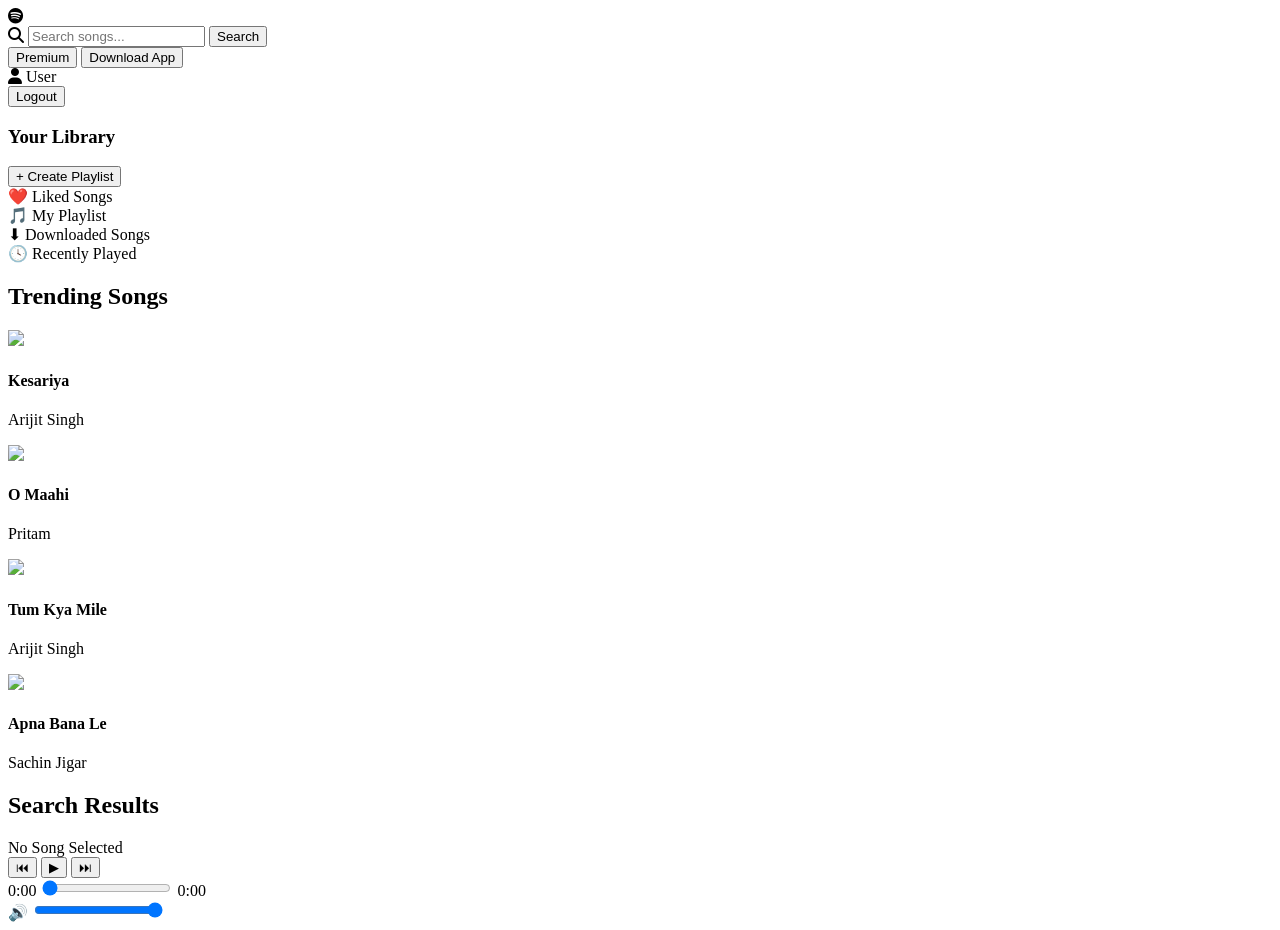
==== spotifyclone/src/main/resources/templates/index.html @ c0bd9ca3 "Add files via upload" ====
<!DOCTYPE html>
<html lang="en">

<head>
    <meta charset="UTF-8">
    <meta name="viewport" content="width=device-width, initial-scale=1.0">
    <title>Spotify Clone</title>

    <!-- Font Awesome -->
    <link rel="stylesheet"
        href="https://cdnjs.cloudflare.com/ajax/libs/font-awesome/6.7.2/css/all.min.css">

    <!-- Google Font -->
    <link href="https://fonts.googleapis.com/css2?family=Montserrat:wght@300;400;500;600;700&display=swap"
        rel="stylesheet">
<link rel="manifest" href="manifest.json">
    <!-- CSS -->
    <link rel="stylesheet" href="css/style.css">
</head>

<body>

<!-- ================= NAVBAR ================= -->
<nav>

    <div class="left-nav">

        <i class="fa-brands fa-spotify logo"></i>

        <div class="search-box">

            <i class="fa-solid fa-magnifying-glass"></i>

            <input type="text" id="searchInput" placeholder="Search songs...">

            <button onclick="searchSong()">Search</button>

        </div>

    </div>

    <div class="right-nav">

        <button class="premium-btn">Premium</button>

       <button class="download-btn" onclick="installApp()">
    Download App
</button>

        <div class="profile">
            <i class="fa-solid fa-user"></i>
            <span id="username">User</span>
        </div>

        <button onclick="logout()" class="logout-btn">Logout</button>

    </div>

</nav>

<!-- ================= MAIN ================= -->
<div class="main">

    <!-- SIDEBAR -->
    <div class="sidebar">

        <h3>Your Library</h3>

        <button class="playlist-btn">+ Create Playlist</button>

        <div class="menu">
            <div class="menu-item">❤️ Liked Songs</div>
            <div class="menu-item">🎵 My Playlist</div>
            <div class="menu-item">⬇ Downloaded Songs</div>
            <div class="menu-item">🕓 Recently Played</div>
        </div>

    </div>

    <!-- CONTENT -->
    <div class="content">

        <h2>Trending Songs</h2>

        <div class="cards">

            <div class="card" onclick="playSong('kesariya.mp3')">
                <img src="https://picsum.photos/200?1">
                <h4>Kesariya</h4>
                <p>Arijit Singh</p>
            </div>

            <div class="card" onclick="playSong('omaahi.mp3')">
                <img src="https://picsum.photos/200?2">
                <h4>O Maahi</h4>
                <p>Pritam</p>
            </div>

            <div class="card" onclick="playSong('tumkyamile.mp3')">
                <img src="https://picsum.photos/200?3">
                <h4>Tum Kya Mile</h4>
                <p>Arijit Singh</p>
            </div>

            <div class="card" onclick="playSong('apnabanale.mp3')">
                <img src="https://picsum.photos/200?4">
                <h4>Apna Bana Le</h4>
                <p>Sachin Jigar</p>
            </div>

        </div>

        <h2>Search Results</h2>

        <div id="results" class="cards"></div>

    </div>

</div>

<!-- ================= PLAYER ================= -->
<footer class="player">

    <!-- Song Info -->
    <div class="song-info">
        <span id="currentSong">No Song Selected</span>
    </div>

    <!-- Controls -->
    <div class="controls">

        <button onclick="previousSong()">⏮</button>

        <button id="playPauseBtn" onclick="togglePlayPause()">▶</button>

        <button onclick="nextSong()">⏭</button>

    </div>

    <!-- PROGRESS BAR (TIMELINE) -->
    <div class="progress-container">

        <span id="currentTime">0:00</span>

        <input type="range"
               id="progressBar"
               value="0"
               min="0"
               max="100">

        <span id="duration">0:00</span>

    </div>

    <!-- Volume -->
    <div class="volume">

        🔊

        <input type="range"
               min="0"
               max="1"
               value="1"
               step="0.1"
               id="volumeSlider">

    </div>

</footer>

<!-- AUDIO -->
<audio id="audio-player"></audio>

<!-- JS -->
<script src="js/index.js"></script>

</body>
</html>
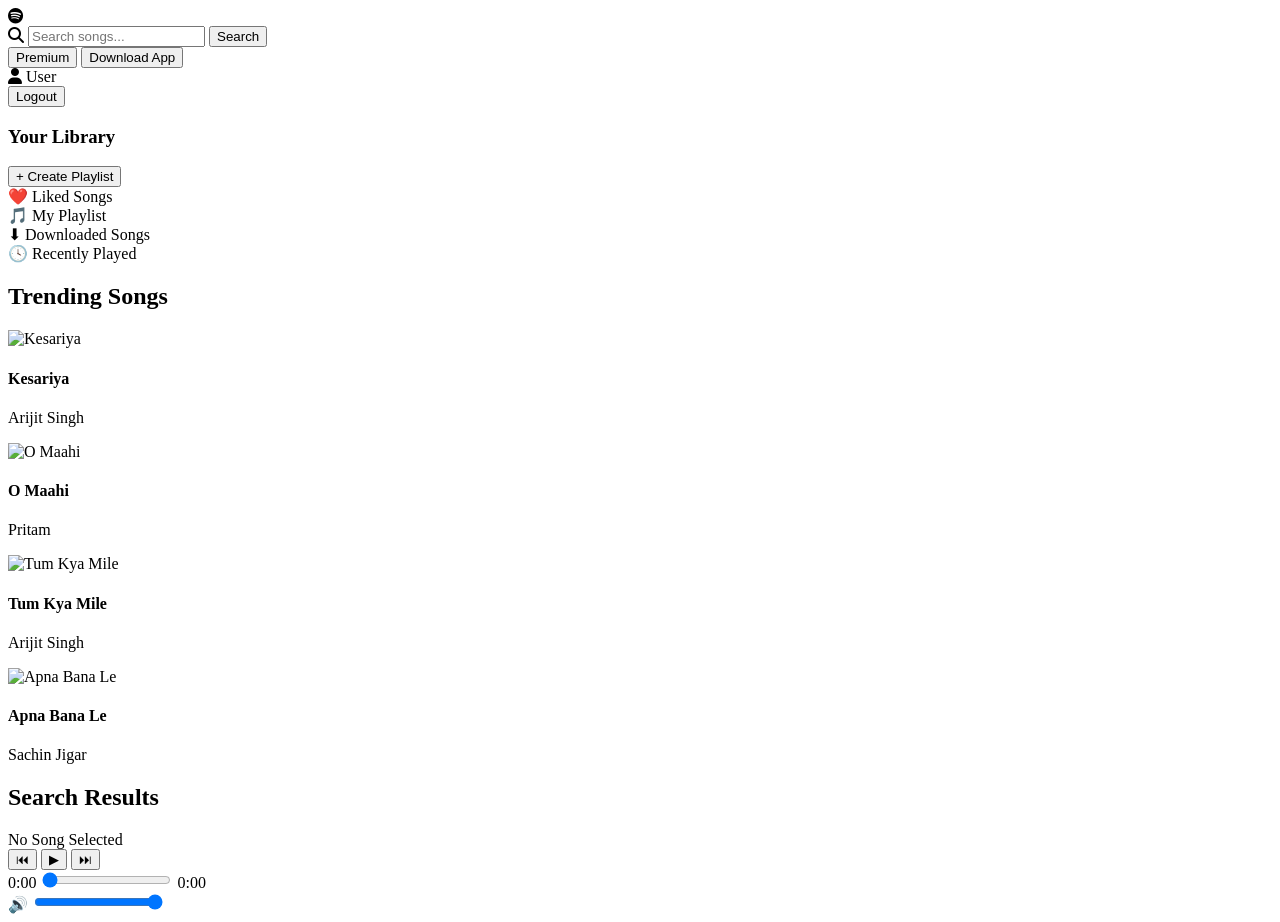
==== commit bea384a3: "Fixed long paths issue and added Dockerfile" ====
--- a/spotifyclone/src/main/resources/templates/index.html
+++ b/spotifyclone/src/main/resources/templates/index.html
@@ -1,178 +1,345 @@
-<!DOCTYPE html>
-<html lang="en">
-
-<head>
-    <meta charset="UTF-8">
-    <meta name="viewport" content="width=device-width, initial-scale=1.0">
-    <title>Spotify Clone</title>
-
-    <!-- Font Awesome -->
-    <link rel="stylesheet"
-        href="https://cdnjs.cloudflare.com/ajax/libs/font-awesome/6.7.2/css/all.min.css">
-
-    <!-- Google Font -->
-    <link href="https://fonts.googleapis.com/css2?family=Montserrat:wght@300;400;500;600;700&display=swap"
-        rel="stylesheet">
-<link rel="manifest" href="manifest.json">
-    <!-- CSS -->
-    <link rel="stylesheet" href="css/style.css">
-</head>
-
-<body>
-
-<!-- ================= NAVBAR ================= -->
-<nav>
-
-    <div class="left-nav">
-
-        <i class="fa-brands fa-spotify logo"></i>
-
-        <div class="search-box">
-
-            <i class="fa-solid fa-magnifying-glass"></i>
-
-            <input type="text" id="searchInput" placeholder="Search songs...">
-
-            <button onclick="searchSong()">Search</button>
-
-        </div>
-
-    </div>
-
-    <div class="right-nav">
-
-        <button class="premium-btn">Premium</button>
-
-       <button class="download-btn" onclick="installApp()">
-    Download App
-</button>
-
-        <div class="profile">
-            <i class="fa-solid fa-user"></i>
-            <span id="username">User</span>
-        </div>
-
-        <button onclick="logout()" class="logout-btn">Logout</button>
-
-    </div>
-
-</nav>
-
-<!-- ================= MAIN ================= -->
-<div class="main">
-
-    <!-- SIDEBAR -->
-    <div class="sidebar">
-
-        <h3>Your Library</h3>
-
-        <button class="playlist-btn">+ Create Playlist</button>
-
-        <div class="menu">
-            <div class="menu-item">❤️ Liked Songs</div>
-            <div class="menu-item">🎵 My Playlist</div>
-            <div class="menu-item">⬇ Downloaded Songs</div>
-            <div class="menu-item">🕓 Recently Played</div>
-        </div>
-
-    </div>
-
-    <!-- CONTENT -->
-    <div class="content">
-
-        <h2>Trending Songs</h2>
-
-        <div class="cards">
-
-            <div class="card" onclick="playSong('kesariya.mp3')">
-                <img src="https://picsum.photos/200?1">
-                <h4>Kesariya</h4>
-                <p>Arijit Singh</p>
-            </div>
-
-            <div class="card" onclick="playSong('omaahi.mp3')">
-                <img src="https://picsum.photos/200?2">
-                <h4>O Maahi</h4>
-                <p>Pritam</p>
-            </div>
-
-            <div class="card" onclick="playSong('tumkyamile.mp3')">
-                <img src="https://picsum.photos/200?3">
-                <h4>Tum Kya Mile</h4>
-                <p>Arijit Singh</p>
-            </div>
-
-            <div class="card" onclick="playSong('apnabanale.mp3')">
-                <img src="https://picsum.photos/200?4">
-                <h4>Apna Bana Le</h4>
-                <p>Sachin Jigar</p>
-            </div>
-
-        </div>
-
-        <h2>Search Results</h2>
-
-        <div id="results" class="cards"></div>
-
-    </div>
-
-</div>
-
-<!-- ================= PLAYER ================= -->
-<footer class="player">
-
-    <!-- Song Info -->
-    <div class="song-info">
-        <span id="currentSong">No Song Selected</span>
-    </div>
-
-    <!-- Controls -->
-    <div class="controls">
-
-        <button onclick="previousSong()">⏮</button>
-
-        <button id="playPauseBtn" onclick="togglePlayPause()">▶</button>
-
-        <button onclick="nextSong()">⏭</button>
-
-    </div>
-
-    <!-- PROGRESS BAR (TIMELINE) -->
-    <div class="progress-container">
-
-        <span id="currentTime">0:00</span>
-
-        <input type="range"
-               id="progressBar"
-               value="0"
-               min="0"
-               max="100">
-
-        <span id="duration">0:00</span>
-
-    </div>
-
-    <!-- Volume -->
-    <div class="volume">
-
-        🔊
-
-        <input type="range"
-               min="0"
-               max="1"
-               value="1"
-               step="0.1"
-               id="volumeSlider">
-
-    </div>
-
-</footer>
-
-<!-- AUDIO -->
-<audio id="audio-player"></audio>
-
-<!-- JS -->
-<script src="js/index.js"></script>
-
-</body>
+<!DOCTYPE html>
+<html lang="en">
+
+<head>
+
+    <meta charset="UTF-8">
+
+    <meta name="viewport"
+          content="width=device-width, initial-scale=1.0">
+
+    <title>nspotify</title>
+
+    <!-- Font Awesome -->
+    <link rel="stylesheet"
+          href="https://cdnjs.cloudflare.com/ajax/libs/font-awesome/6.7.2/css/all.min.css">
+
+    <!-- Google Font -->
+    <link href="https://fonts.googleapis.com/css2?family=Montserrat:wght@300;400;500;600;700&display=swap"
+          rel="stylesheet">
+
+  <link rel="manifest" href="/manifest.json">
+<meta name="theme-color" content="#1db954">
+
+    <!-- CSS -->
+    <link rel="stylesheet"
+          href="/css/style.css">
+
+</head>
+
+
+<body>
+
+<!-- ================= NAVBAR ================= -->
+
+<nav>
+
+    <div class="left-nav">
+
+        <i class="fa-brands fa-spotify logo"></i>
+
+        <div class="search-box">
+
+            <i class="fa-solid fa-magnifying-glass"></i>
+
+            <input
+                type="text"
+                id="searchInput"
+                placeholder="Search songs..."
+                autocomplete="off">
+
+            <button
+                type="button"
+                onclick="searchSong()">
+                Search
+            </button>
+
+        </div>
+
+    </div>
+
+
+    <div class="right-nav">
+
+        <button
+            type="button"
+            class="premium-btn">
+            Premium
+        </button>
+
+        <button
+            type="button"
+            class="download-btn"
+            onclick="installApp()">
+            Download App
+        </button>
+
+        <div class="profile">
+
+            <i class="fa-solid fa-user"></i>
+
+            <span id="username">
+                User
+            </span>
+
+        </div>
+
+        <button
+            type="button"
+            onclick="logout()"
+            class="logout-btn">
+            Logout
+        </button>
+
+    </div>
+
+</nav>
+
+
+<!-- ================= MAIN ================= -->
+
+<div class="main">
+
+
+    <!-- ================= SIDEBAR ================= -->
+
+    <div class="sidebar">
+
+        <h3>Your Library</h3>
+
+        <button
+            type="button"
+            class="playlist-btn">
+            + Create Playlist
+        </button>
+
+
+        <div class="menu">
+
+            <div class="menu-item">
+                ❤️ Liked Songs
+            </div>
+
+            <div class="menu-item">
+                🎵 My Playlist
+            </div>
+
+            <div class="menu-item">
+                ⬇ Downloaded Songs
+            </div>
+
+            <div class="menu-item">
+                🕓 Recently Played
+            </div>
+
+        </div>
+
+    </div>
+
+
+    <!-- ================= CONTENT ================= -->
+
+    <div class="content">
+
+        <h2>
+            Trending Songs
+        </h2>
+
+
+        <div class="cards">
+
+
+            <div
+                class="card"
+                onclick="playSong('kesariya.mp3')">
+
+                <img
+                    src="https://picsum.photos/200?1"
+                    alt="Kesariya">
+
+                <h4>
+                    Kesariya
+                </h4>
+
+                <p>
+                    Arijit Singh
+                </p>
+
+            </div>
+
+
+            <div
+                class="card"
+                onclick="playSong('omaahi.mp3')">
+
+                <img
+                    src="https://picsum.photos/200?2"
+                    alt="O Maahi">
+
+                <h4>
+                    O Maahi
+                </h4>
+
+                <p>
+                    Pritam
+                </p>
+
+            </div>
+
+
+            <div
+                class="card"
+                onclick="playSong('tumkyamile.mp3')">
+
+                <img
+                    src="https://picsum.photos/200?3"
+                    alt="Tum Kya Mile">
+
+                <h4>
+                    Tum Kya Mile
+                </h4>
+
+                <p>
+                    Arijit Singh
+                </p>
+
+            </div>
+
+
+            <div
+                class="card"
+                onclick="playSong('apnabanale.mp3')">
+
+                <img
+                    src="https://picsum.photos/200?4"
+                    alt="Apna Bana Le">
+
+                <h4>
+                    Apna Bana Le
+                </h4>
+
+                <p>
+                    Sachin Jigar
+                </p>
+
+            </div>
+
+
+        </div>
+
+
+        <!-- SEARCH RESULTS -->
+
+        <h2>
+            Search Results
+        </h2>
+
+        <div
+            id="results"
+            class="cards">
+        </div>
+
+
+    </div>
+
+</div>
+
+
+<!-- ================= PLAYER ================= -->
+
+<footer class="player">
+
+
+    <!-- Song Info -->
+
+    <div class="song-info">
+
+        <span id="currentSong">
+            No Song Selected
+        </span>
+
+    </div>
+
+
+    <!-- Controls -->
+
+    <div class="controls">
+
+        <button
+            type="button"
+            onclick="previousSong()">
+            ⏮
+        </button>
+
+        <button
+            type="button"
+            id="playPauseBtn"
+            onclick="togglePlayPause()">
+            ▶
+        </button>
+
+        <button
+            type="button"
+            onclick="nextSong()">
+            ⏭
+        </button>
+
+    </div>
+
+
+    <!-- PROGRESS -->
+
+    <div class="progress-container">
+
+        <span id="currentTime">
+            0:00
+        </span>
+
+        <input
+            type="range"
+            id="progressBar"
+            value="0"
+            min="0"
+            max="100">
+
+        <span id="duration">
+            0:00
+        </span>
+
+    </div>
+
+
+    <!-- Volume -->
+
+    <div class="volume">
+
+        <span>
+            🔊
+        </span>
+
+        <input
+            type="range"
+            min="0"
+            max="1"
+            value="1"
+            step="0.1"
+            id="volumeSlider">
+
+    </div>
+
+
+</footer>
+
+
+<!-- ================= AUDIO ================= -->
+
+<audio id="audio-player"></audio>
+
+
+<!-- ================= JS ================= -->
+
+<script src="/js/index.js"></script>
+
+</body>
+
 </html>
